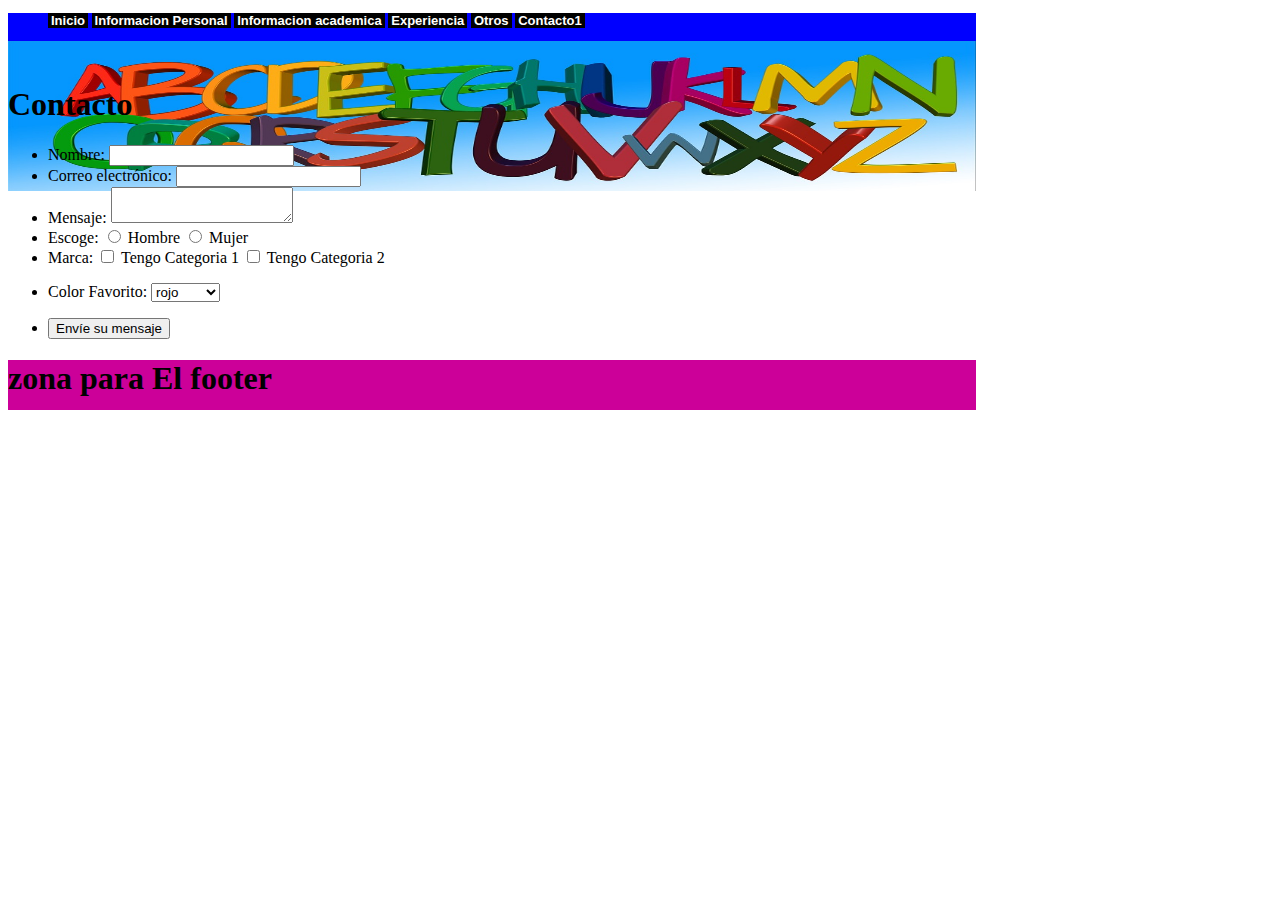
==== contacto.html @ 19421761 "modfication style" ====
<!DOCTYPE html>
<html>
  <head>
    <meta charset="utf-8">
    <title>
		<h1>Mi pagina para Lenguajes de marca y sistemas de gestión de información</h1>
	</title>
		<link href="estilos.css" rel="stylesheet" type="text/css">

  </head>
  <body>
    <div id="contenedor">
 
		<div id="menu">
			
				<ul id="lista1">
					<li><a href="index.html">Inicio</a></li>
					<li><a href="info_personal.html">Informacion Personal</a></li>
					<li><a href="info_academica.html">Informacion academica</a></li>
					<li><a href="experiencia.html">Experiencia</a></li>
					<li><a href="otros.html">Otros</a></li>
					<li><a href="contacto.html">Contacto1</a></li>
				</ul>
				<img src="Imagenes/banner-916673_1280.jpg" alt="New_image" id="imagen1"width="400" height="300" >

		</div>
 
		<div id="cuerpo">
			<h1>Contacto</h1>
			<form action="/my-handling-form-page" method="post">
				<ul>
					<li>
					  <label for="name">Nombre:</label>
					  <input type="text" id="name" name="user_name">
					</li>
					
					<li>
					  <label for="mail">Correo electrónico:</label>
					  <input type="email" id="mail" name="user_mail">
					</li>
					<li>
					  <label for="msg">Mensaje:</label>
					  <textarea id="msg" name="user_message"></textarea>
					</li>
					<li>
						<label for="Radio_Buttons">Escoge:</label>
						<input type="radio" name="gender" value="male"> Hombre
						<input type="radio" name="gender" value="female"> Mujer<br>
					  </li>
					  <li>
						<label for="Check_box">Marca:</label>
						<input type="checkbox" id="Cate_lab" name="Categoria 1" value="cat1">
						<label for="vehicle1"> Tengo Categoria 1</label>
						<input type="checkbox" id="Cate_lab2" name="Categoria 2" value="Cat2">
						<label for="vehicle1"> Tengo Categoria 2</label><br>
					  </li>
					  <li>
						<p>Color Favorito: 
							<select name="color">
							  <option>rojo</option>
							  <option>amarillo</option>
							  <option>verde</option>
							  <option>azul</option>
							</select>
						 </p>
					  </li>
					<li class="button">
						<button type="submit">Envíe su mensaje</button>
					</li>
				</ul>
			</form>

		</div>
	 
		<div id="footer">
			<h1>zona  para El footer</h1>
		</div>
	</div>
  </body>
</html>
---- estilos.css ----
#menu {
height: 52px;
width: 968px;
background-color: #00F;
}
#lista1 {
    font-family:Arial;
    font-weight:bold;
    font-size:13px;
	color:white;
}
 #lista1 li {
     display:inline;
     padding-left:3px;
     padding-right:3px;
	 background-color:black;
}
a {
    color:white;
    text-decoration:none;
}
a:hover {
    color:black;
    background-color:lightgray;
}
 
#slices {
height: 359px;
width: 968px;
background-color: #FF0;
}
 
#cuerpo {
display:inline;
height: 700px;
background-color: #C60;

}
#imagen1{
    width: 100%;
    height: 150px;
}

#contenedor {
width: 968px;
}
 
#footer {
height: 50px;
width: 968px;
background-color: #C09;
}
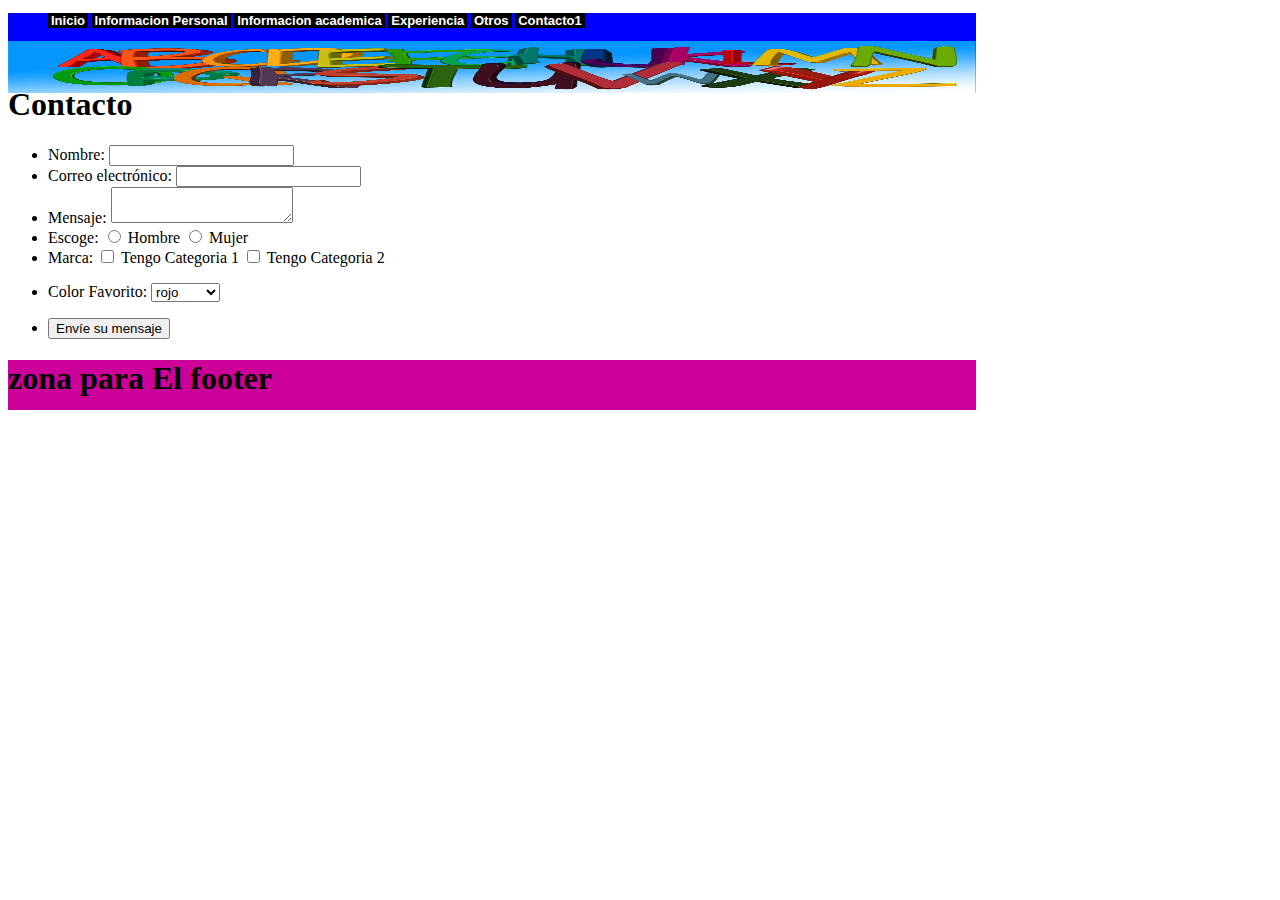
==== commit e8c7b87a: "Fix image" ====
--- a/contacto.html
+++ b/contacto.html
@@ -21,8 +21,7 @@
 					<li><a href="otros.html">Otros</a></li>
 					<li><a href="contacto.html">Contacto1</a></li>
 				</ul>
-				<img src="Imagenes/banner-916673_1280.jpg" alt="New_image" id="imagen1"width="400" height="300" >
-
+				<img src="Imagenes/banner-916673_1280.jpg" id = "imagen1">
 		</div>
  
 		<div id="cuerpo">
--- a/estilos.css
+++ b/estilos.css
@@ -38,7 +38,7 @@
 }
 #imagen1{
     width: 100%;
-    height: 150px;
+    height: 100%;
 }
 
 #contenedor {
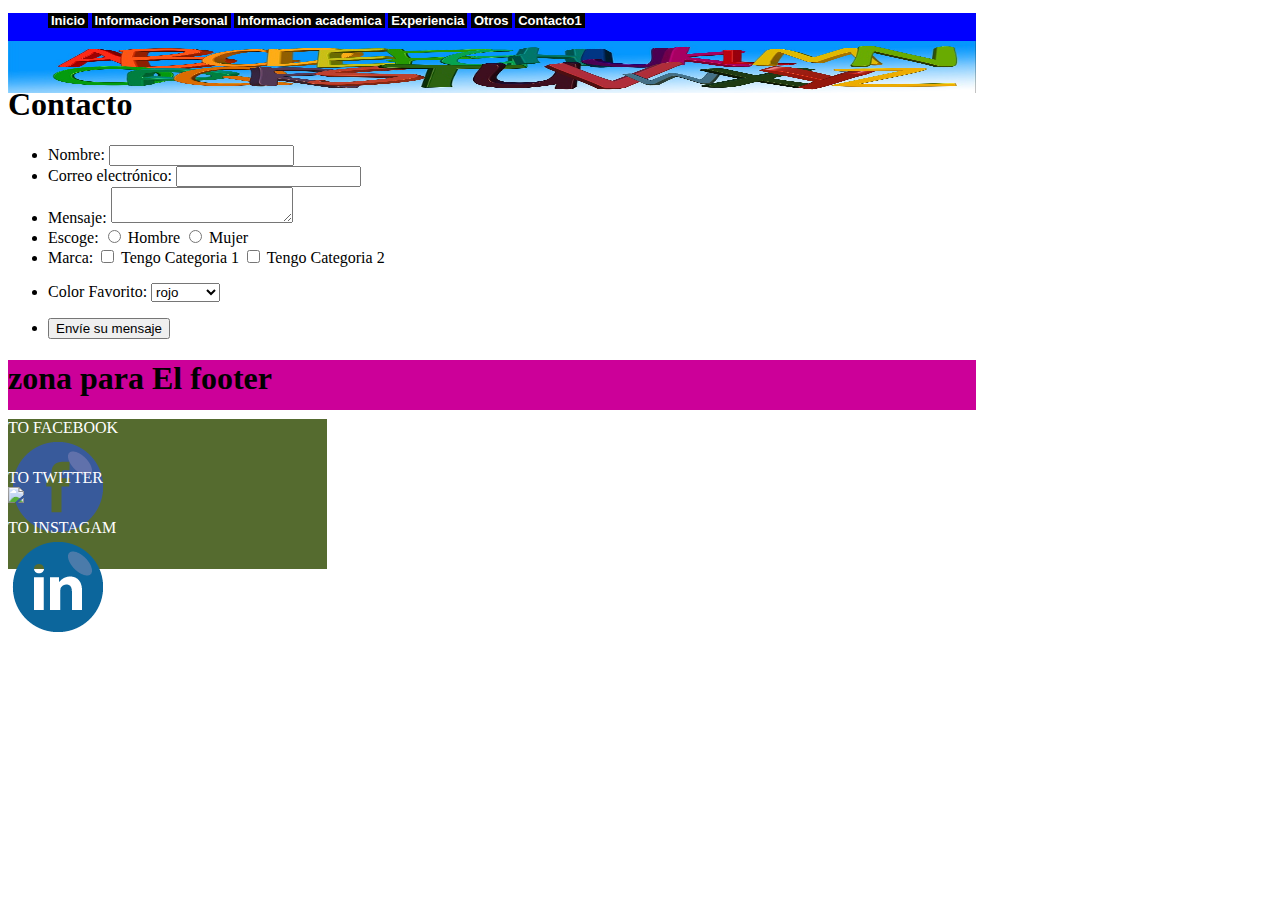
==== commit 60a089e9: "New footer" ====
--- a/contacto.html
+++ b/contacto.html
@@ -72,7 +72,16 @@
 		</div>
 	 
 		<div id="footer">
-			<h1>zona  para El footer</h1>
+			<h1>zona para El footer</h1>
+			<div id="izdo">
+				<a href="https://es-es.facebook.com/"><label>TO FACEBOOK</label><br> <img src="Imagenes/facebook.png" id = "imagen2"></a>
+			</div>
+			<div id="cen">
+				<a href="https://twitter.com" ><label>TO TWITTER</label><br> <img src="Imagenes/twiter.png.png" id = "imagen2"></a></a>
+			</div>
+			<div id="derecho">
+				<a href="https://www.instagram.com/?hl=es" ><label>TO INSTAGAM</label><br> <img src="Imagenes/instagram.png" id = "imagen2"></a></a>
+			</div>
 		</div>
 	</div>
   </body>
--- a/estilos.css
+++ b/estilos.css
@@ -45,8 +45,24 @@
 width: 968px;
 }
  
+
 #footer {
 height: 50px;
 width: 968px;
 background-color: #C09;
+}
+#izdo{
+    width: 33%;
+    height: 100%;
+    background-color: darkolivegreen;
+}
+#cen{
+    width: 33%;
+    height: 100%;
+    background-color: darkolivegreen;
+}
+#derecho{
+    width: 33%;
+    height: 100%;
+    background-color: darkolivegreen;
 }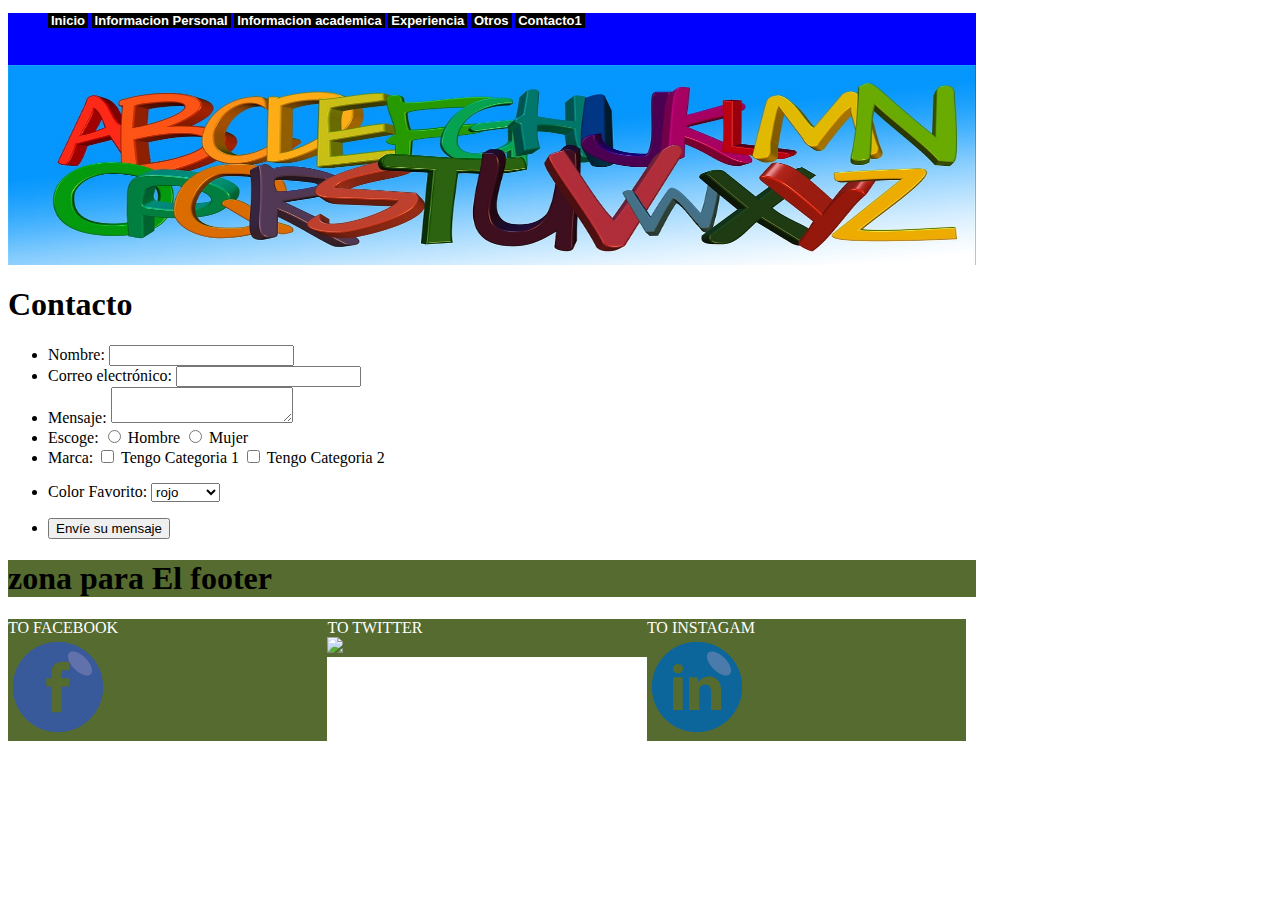
==== commit fa16485e: "nuevo commit slices en todos las paginas" ====
--- a/contacto.html
+++ b/contacto.html
@@ -21,7 +21,9 @@
 					<li><a href="otros.html">Otros</a></li>
 					<li><a href="contacto.html">Contacto1</a></li>
 				</ul>
-				<img src="Imagenes/banner-916673_1280.jpg" id = "imagen1">
+		</div>
+		<div id="slices">
+			<img src="Imagenes/banner-916673_1280.jpg" id = "imagen1">
 		</div>
  
 		<div id="cuerpo">
--- a/estilos.css
+++ b/estilos.css
@@ -25,14 +25,13 @@
 }
  
 #slices {
-height: 359px;
+height: 200px;
 width: 968px;
 background-color: #FF0;
 }
  
 #cuerpo {
 display:inline;
-height: 700px;
 background-color: #C60;
 
 }
@@ -47,22 +46,24 @@
  
 
 #footer {
-height: 50px;
-width: 968px;
-background-color: #C09;
+width: 100%;
+background-color: darkolivegreen;
 }
 #izdo{
     width: 33%;
     height: 100%;
     background-color: darkolivegreen;
+    float: left;
 }
 #cen{
     width: 33%;
     height: 100%;
     background-color: darkolivegreen;
+    float: left;
 }
 #derecho{
     width: 33%;
     height: 100%;
     background-color: darkolivegreen;
+    float: left;
 }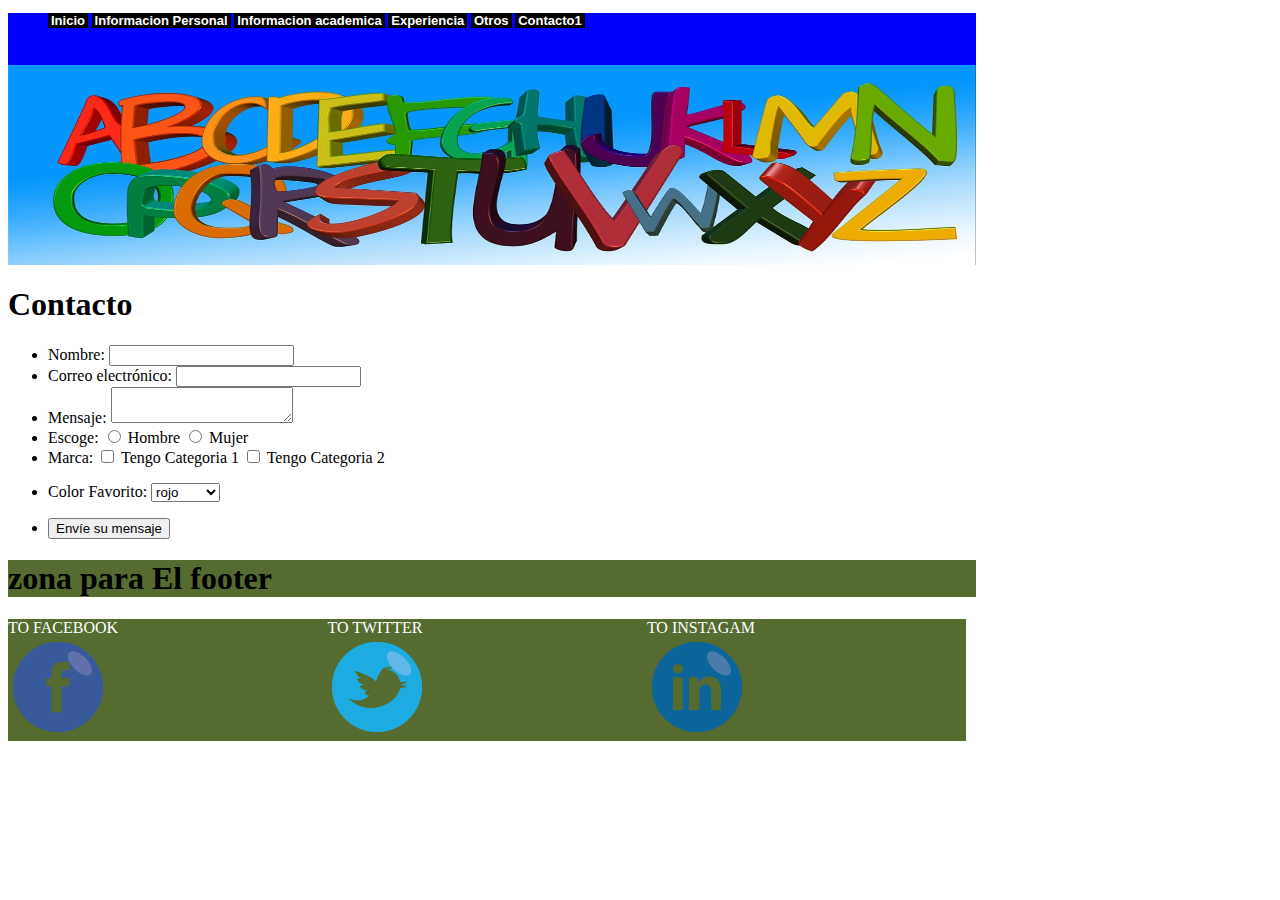
==== commit 90305b56: "vv" ====
--- a/contacto.html
+++ b/contacto.html
@@ -79,7 +79,7 @@
 				<a href="https://es-es.facebook.com/"><label>TO FACEBOOK</label><br> <img src="Imagenes/facebook.png" id = "imagen2"></a>
 			</div>
 			<div id="cen">
-				<a href="https://twitter.com" ><label>TO TWITTER</label><br> <img src="Imagenes/twiter.png.png" id = "imagen2"></a></a>
+				<a href="https://twitter.com" ><label>TO TWITTER</label><br> <img src="Imagenes/twiter.png" id = "imagen2"></a></a>
 			</div>
 			<div id="derecho">
 				<a href="https://www.instagram.com/?hl=es" ><label>TO INSTAGAM</label><br> <img src="Imagenes/instagram.png" id = "imagen2"></a></a>
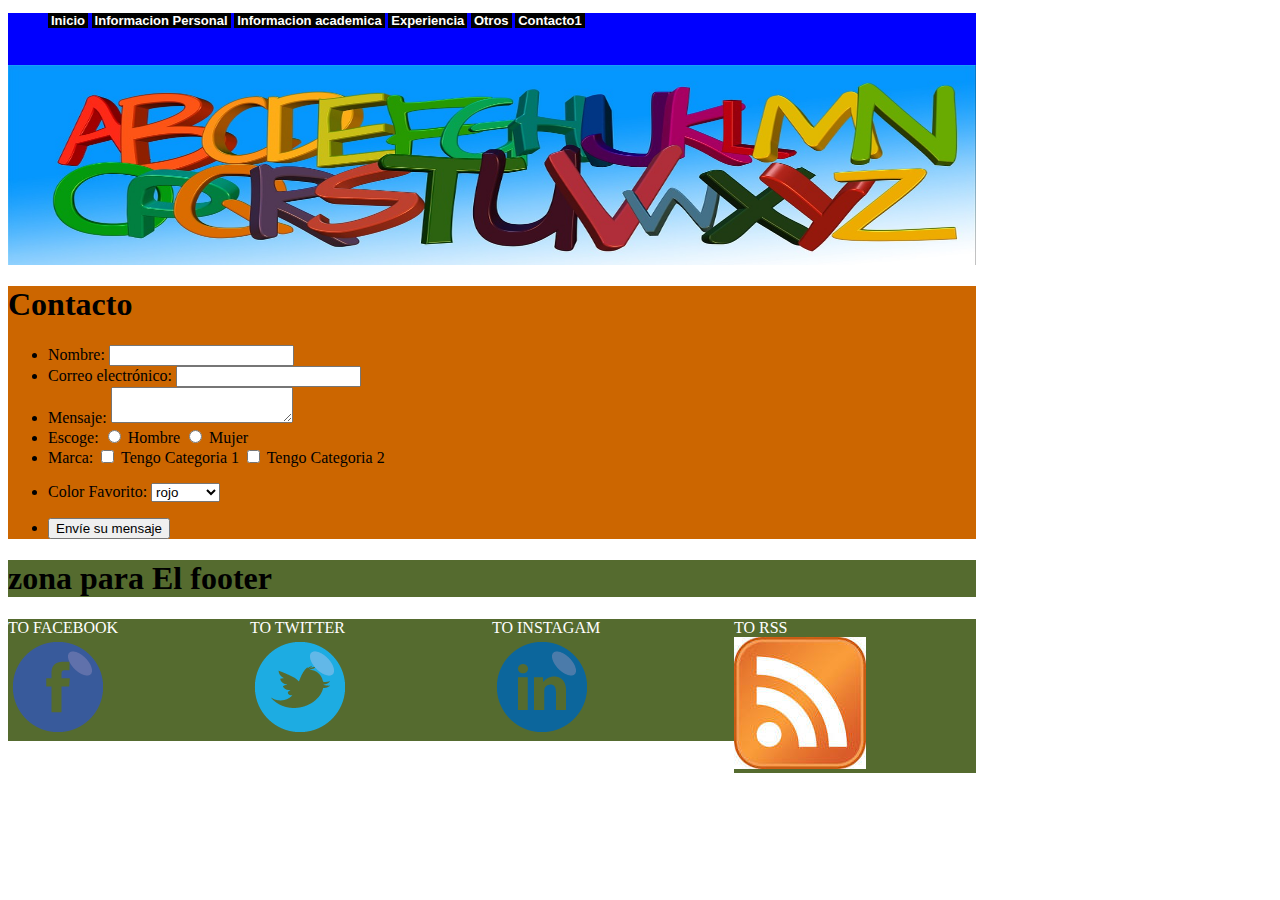
==== commit d32f451b: "fix" ====
--- a/contacto.html
+++ b/contacto.html
@@ -84,6 +84,9 @@
 			<div id="derecho">
 				<a href="https://www.instagram.com/?hl=es" ><label>TO INSTAGAM</label><br> <img src="Imagenes/instagram.png" id = "imagen2"></a></a>
 			</div>
+			<div id="derecho_1">
+				<a href="RSS.xml" ><label>TO RSS</label><br> <img src="Imagenes/rss.png" id = "imagen2"></a></a>
+			</div>
 		</div>
 	</div>
   </body>
--- a/estilos.css
+++ b/estilos.css
@@ -31,7 +31,6 @@
 }
  
 #cuerpo {
-display:inline;
 background-color: #C60;
 
 }
@@ -50,19 +49,25 @@
 background-color: darkolivegreen;
 }
 #izdo{
-    width: 33%;
+    width: 25%;
     height: 100%;
     background-color: darkolivegreen;
     float: left;
 }
 #cen{
-    width: 33%;
+    width: 25%;
     height: 100%;
     background-color: darkolivegreen;
     float: left;
 }
 #derecho{
-    width: 33%;
+    width: 25%;
+    height: 100%;
+    background-color: darkolivegreen;
+    float: left;
+}
+#derecho_1{
+    width: 25%;
     height: 100%;
     background-color: darkolivegreen;
     float: left;
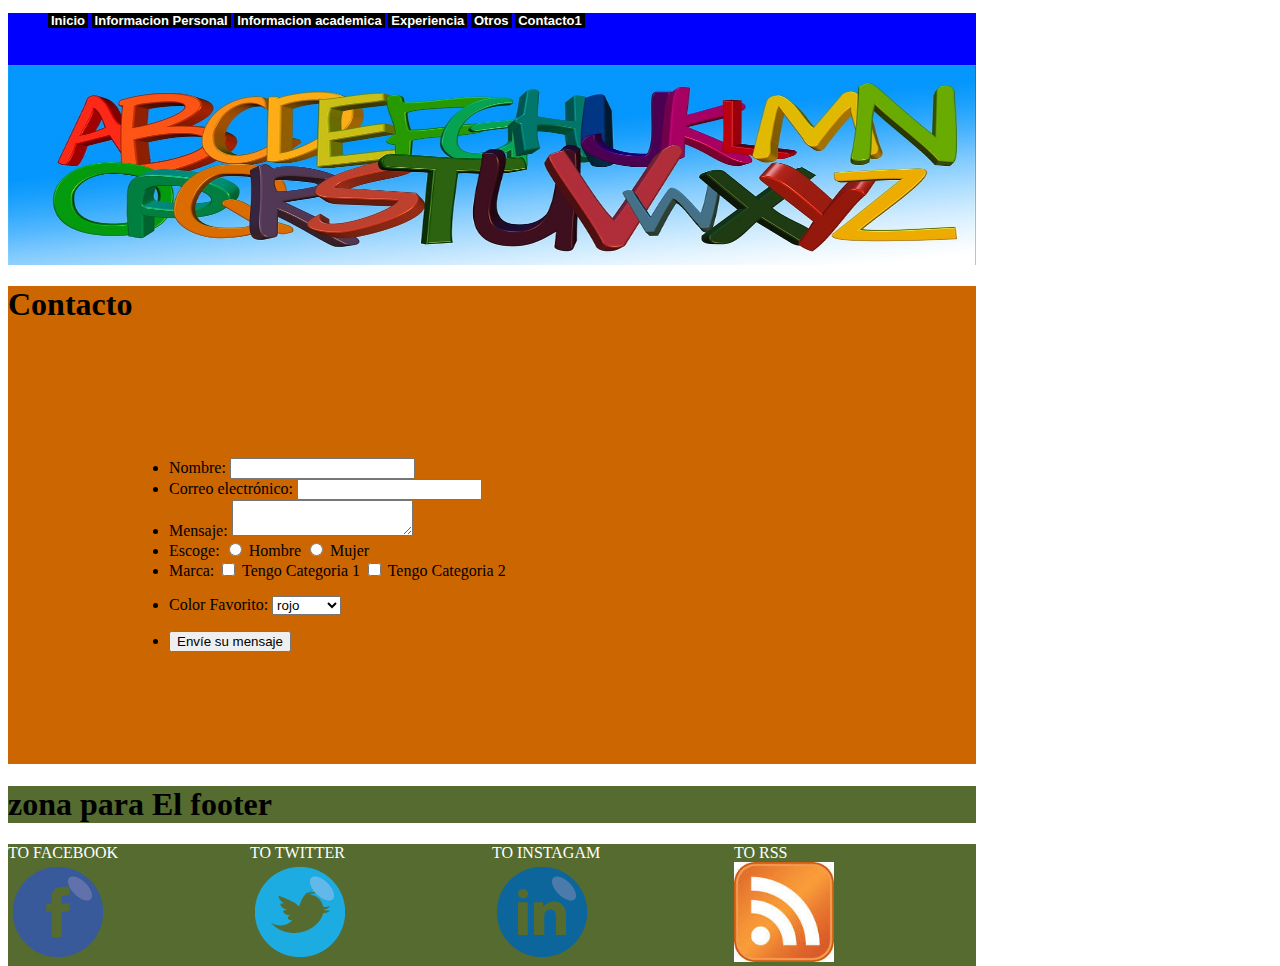
==== commit 510af77a: "Commit estilos_form" ====
--- a/contacto.html
+++ b/contacto.html
@@ -28,7 +28,7 @@
  
 		<div id="cuerpo">
 			<h1>Contacto</h1>
-			<form action="/my-handling-form-page" method="post">
+			<form action="/my-handling-form-page" method="post" name="FormDatosPersona">
 				<ul>
 					<li>
 					  <label for="name">Nombre:</label>
--- a/estilos.css
+++ b/estilos.css
@@ -71,4 +71,14 @@
     height: 100%;
     background-color: darkolivegreen;
     float: left;
+}
+#imagen2{
+    width: 100px;
+    height: 100px;
+}
+form{
+    width: 75%;
+    padding: 10%;
+    border-radius: 10px;
+    margin: auto;
 }